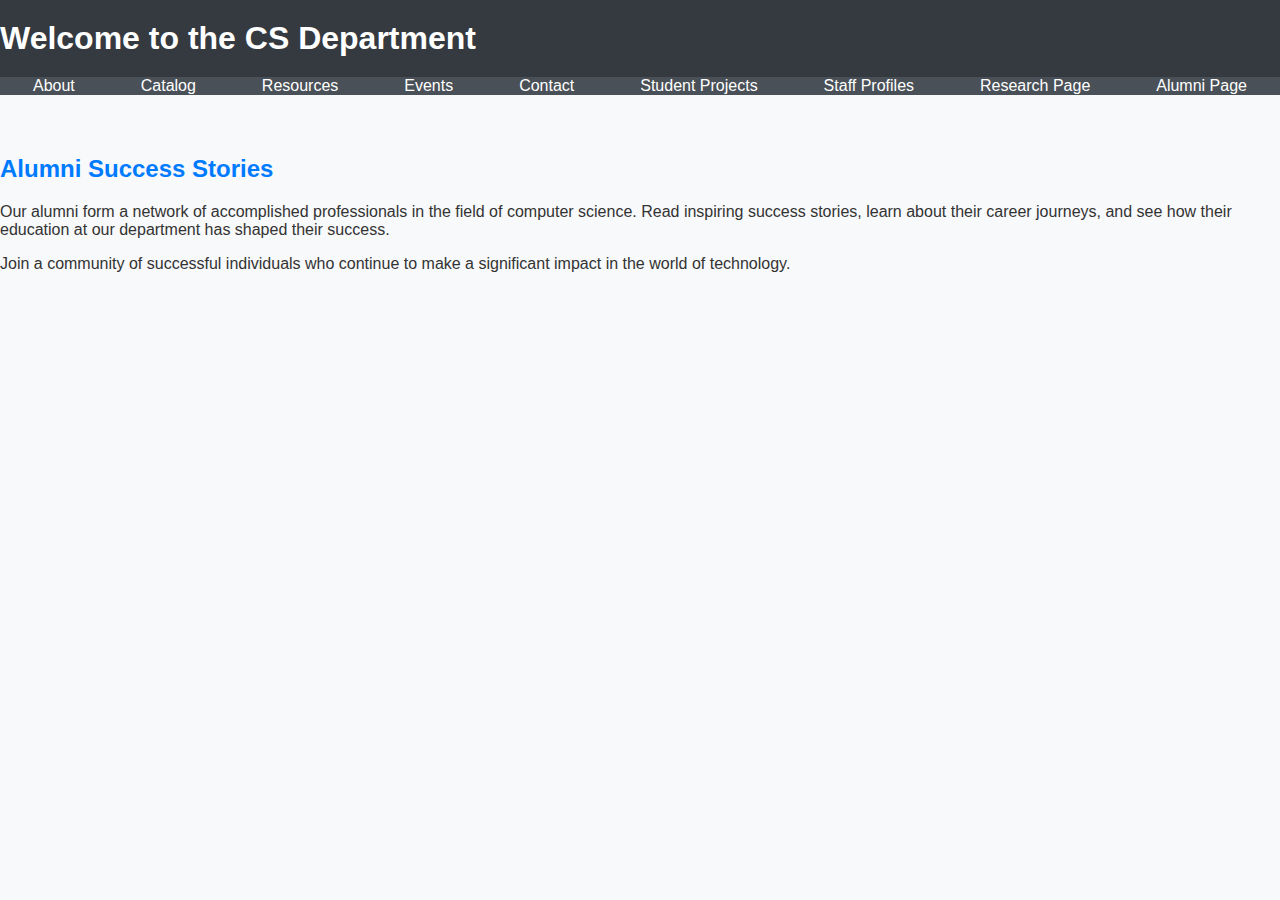
==== additional-page.html @ 4152a35e "first commit" ====
<!DOCTYPE html>
<html lang="en">
<head>
    <meta charset="UTF-8">
    <meta name="viewport" content="width=device-width, initial-scale=1.0">
    <link rel="stylesheet" href="../css/styles.css">
    <title>CS Department - Home</title>
</head>
<body>
    <header>
        <h1>Welcome to the CS Department</h1>
    </header>

    <nav>
        <ul>
            <li><a href="about.html">About</a></li>
            <li><a href="catalog.html">Catalog</a></li>
            <li><a href="resources.html">Resources</a></li>
            <li><a href="events.html">Events</a></li>
            <li><a href="contact.html">Contact</a></li>
            <li><a href="student-projects.html">Student Projects</a></li>
            <li><a href="staff-profiles.html">Staff Profiles</a></li>
            <li><a href="custom-page.html">Research Page</a></li>
            <li><a href="additional-page.html">Alumni Page</a></li>
        </ul>
    </nav>

    <section>
        <h2>Alumni Success Stories</h2>
        <p>Our alumni form a network of accomplished professionals in the field of computer science. Read inspiring success stories, learn about their career journeys, and see how their education at our department has shaped their success.</p>
        <p>Join a community of successful individuals who continue to make a significant impact in the world of technology.</p>
        
    </section>

    <script src="../js/scripts.js"></script>
</body>
</html>
---- css/styles.css ----
body {
    font-family: 'Segoe UI', Tahoma, Geneva, Verdana, sans-serif;
    margin: 0;
    padding: 0;
    background-color: #f8f9fa;
    color: #333;
}

.container {
    width: 80%;
    margin: 0 auto;
}

header {
    background-color: #343a40;
    color: white;
    padding: 20px 0;
}

header h1 {
    margin: 0;
}

nav {
    background-color: #495057;
    color: white;
}

nav ul {
    list-style-type: none;
    margin: 0;
    padding: 0;
    display: flex;
    justify-content: space-around;
}

nav a {
    color: white;
    text-decoration: none;
    padding: 10px;
    transition: background-color 0.3s ease, color 0.3s ease;
}

nav a:hover {
    background-color: #6c757d;
}

section {
    padding: 40px 0;
}

section h2 {
    color: #007bff;
}

/* Add more styles for different sections as needed */
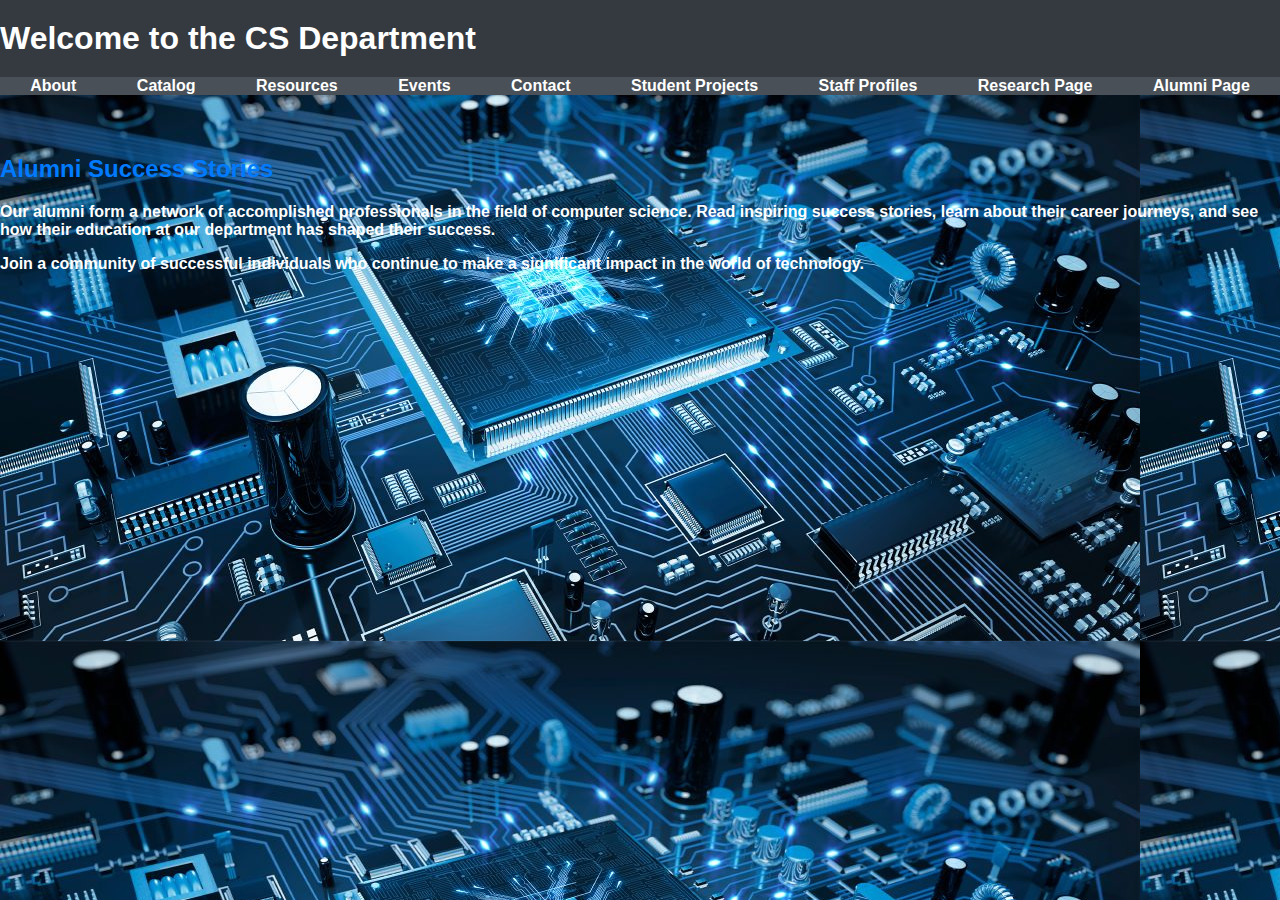
==== commit b5704d3d: "minor changes" ====
--- a/additional-page.html
+++ b/additional-page.html
@@ -3,7 +3,7 @@
 <head>
     <meta charset="UTF-8">
     <meta name="viewport" content="width=device-width, initial-scale=1.0">
-    <link rel="stylesheet" href="../css/styles.css">
+    <link rel="stylesheet" href="css/styles.css">
     <title>CS Department - Home</title>
 </head>
 <body>
@@ -32,6 +32,6 @@
         
     </section>
 
-    <script src="../js/scripts.js"></script>
+    <script src="js/scripts.js"></script>
 </body>
 </html>
--- a/css/styles.css
+++ b/css/styles.css
@@ -3,7 +3,9 @@
     margin: 0;
     padding: 0;
     background-color: #f8f9fa;
-    color: #333;
+    color: #fff;
+    font-weight: bolder;
+    background-image: url("../cs.jpg");
 }
 
 .container {
